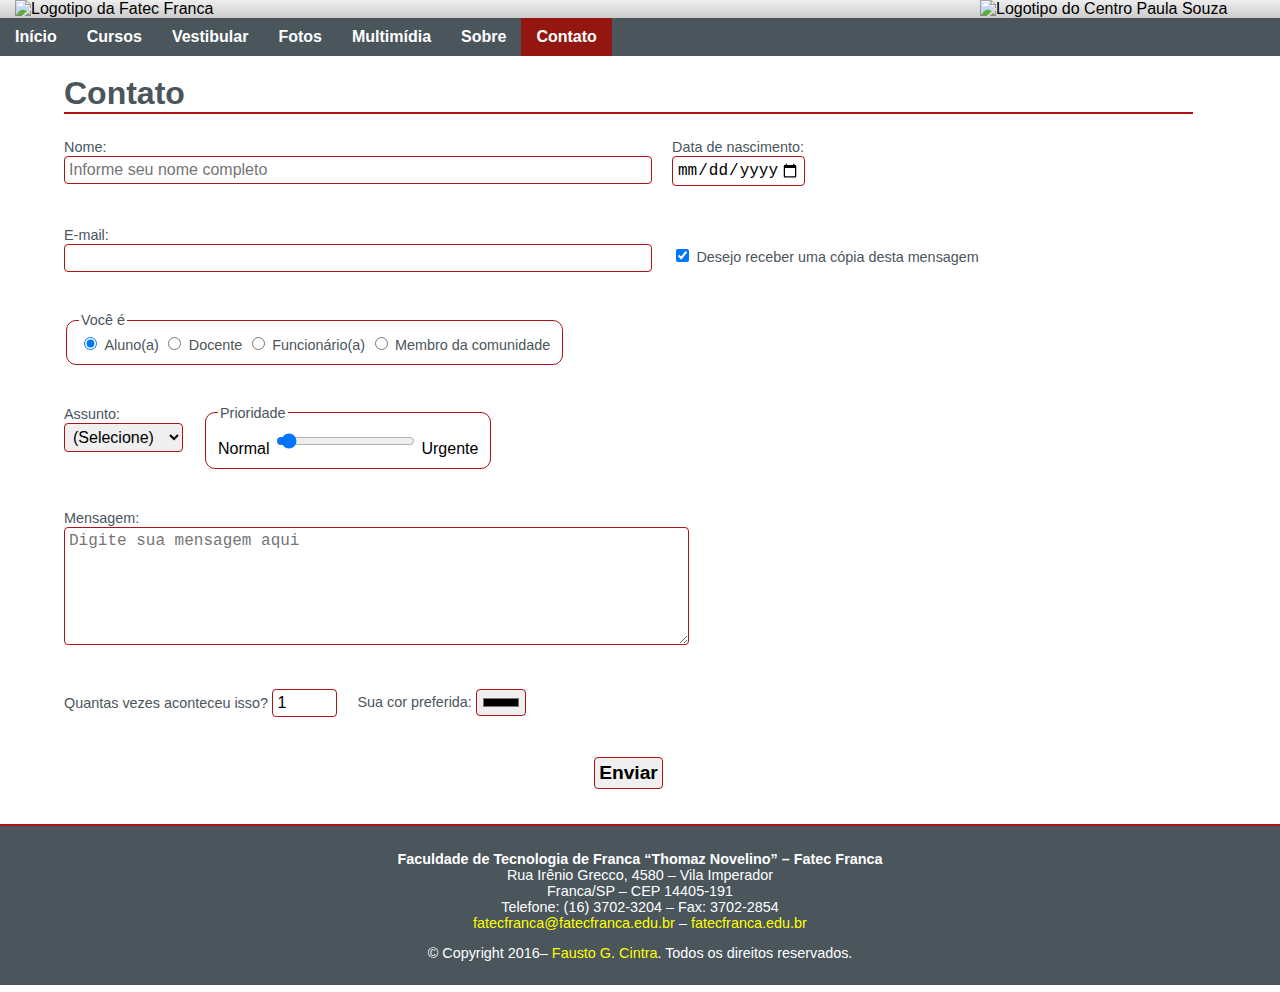
==== contato.html @ 99348000 "Revert "Trabalho Finalizado com remocao do video enorme"" ====
<!DOCTYPE html>
<html lang="pt_BR">
<head>
  <!--Arquivo de Css-->
  <link rel="stylesheet" href="_estilos/estilo.css" />
  <meta charset="UTF-8">
  <title>Faculdade de Tecnologia de Franca &ldquo;Dr. Thomaz Novelino&rdquo; &mdash; Fatec Franca</title>

</head>
<body>
<header>
  <img id="logo-principal" src="_imagens/logo-principal.png" alt="Logotipo da Fatec Franca" title="Logotipo da Fatec Franca"/>
  <img id="logo-secundario" src="_imagens/logo-secundario.png" alt="Logotipo do Centro Paula Souza" title="Logotipo do Centro Paula Souza" />
  <!--<div id="logo-secundario" title="Logotipo do Centro Paula Souza"></div>-->
</header>
<nav id="menu-principal">
  <ul>
    <li>
      <a href="index.html">Início</a>
    </li>
    <li><a href="cursos.html">Cursos</a></li>
    <li><a href="vestibular.html">Vestibular</a></li>
    <li><a href="fotos.html">Fotos</a></li>
    <li><a href="multimidia.html">Multimídia</a></li>
    <li><a href="sobre.html">Sobre</a></li>
    <li><a href="contato.html" class="link-sel">Contato</a></li>
  </ul>
</nav>
<section class="sem-aside">
  <article>
    <h1>Contato</h1>

    <form action="mailto:fausto@fgcintra.pro.br" method="post">

      <div>
        <label for="c_nome">Nome:</label><br />
        <input type="text" name="f_nome" id="c_nome" minlength="5" maxlength="100" size="60" placeholder="Informe seu nome completo" required />
      </div>

      <div>
        <label for="c_data_nascimento">Data de nascimento:</label><br />
        <input type="date" id="c_data_nascimento" name="f_data_nascimento" min="1910-01-01" max="2000-12-31" required />
      </div>

      <div>
        <label for="c_email">E-mail:</label><br />
        <input type="email" id="c_email" name="f_email" size="60" required />
      </div>

      <div class="padding-top-20px">
        <input type="checkbox" id="c_com_copia" name="f_com_copia" checked />
        <label for="c_com_copia">Desejo receber uma cópia desta mensagem</label>
      </div>

      <div>
        <fieldset>
          <legend>Você é</legend>

          <input type="radio" name="f_relac" id="c_relac_aluno" value="A" checked />
          <label for="c_relac_aluno">Aluno(a)</label>

          <input type="radio" name="f_relac" id="c_relac_docente" value="D" />
          <label for="c_relac_docente">Docente</label>

          <input type="radio" name="f_relac" id="c_relac_funcionario" value="F" />
          <label for="c_relac_funcionario">Funcionário(a)</label>

          <input type="radio" name="f_relac" id="c_relac_comunidade" value="C" />
          <label for="c_relac_comunidade">Membro da comunidade</label>
        </fieldset>
      </div>

      <div class="no-float">
        <label for="c_assunto">Assunto:</label><br />
        <select name="f_assunto" id="c_assunto">
          <option value="">(Selecione)</option>
          <option value="S">Solicitação</option>
          <option value="E">Elogio</option>
          <option value="G">Sugestão</option>
          <option value="R">Reclamação</option>
        </select>
      </div>

      <div>
        <fieldset>
          <legend>Prioridade</legend>
          Normal
          <input type="range" name="f_prioridade" id="c_prioridade" min="0" max="10" step="2" value="0"/>
          Urgente
        </fieldset>
      </div>

      <div class="no-float">
        <label for="c_mensagem">Mensagem:</label><br />
        <textarea name="f_mensagem" id="c_mensagem" cols="60" rows="6" placeholder="Digite sua mensagem aqui" minlength="20" maxlength="500" required></textarea>
      </div>

      <div class="no-float">
        <label for="c_vezes">Quantas vezes aconteceu isso?</label>
        <input type="number" id="c_vezes" name="f_vezes" min="1" max="10" value="1" />
      </div>

      <div>
        <label for="c_cor">Sua cor preferida:</label>
        <input type="color" id="c_cor" name="f_cor" />
      </div>

      <div class="form-buttons">
        <input type="submit" value="Enviar" />
      </div>

    </form>

  </article>
</section>
<footer>
  <p><strong>Faculdade de Tecnologia de Franca &ldquo;Thomaz Novelino&rdquo; &ndash; Fatec Franca</strong><br />
    Rua Irênio Grecco, 4580 &ndash; Vila Imperador<br />
    Franca/SP &ndash; CEP 14405-191<br />
    Telefone: (16) 3702-3204 &ndash; Fax: 3702-2854<br />
    <a href="maito:fatecfranca@fatecfranca.edu.br">fatecfranca@fatecfranca.edu.br</a> &ndash;
    <a href="http://fatecfranca.edu.br">fatecfranca.edu.br</a>
  </p>
  <p>&copy; Copyright 2016&ndash; <a href="mailto:fausto@fgcintra.pro.br">Fausto G. Cintra</a>. Todos os direitos reservados.</p>
</footer>

</body>
</html>
---- _estilos/estilo.css ----
@charset "UTF-8";

/*
@import url(https://fonts.googleapis.com/css?family=Alegreya+Sans:400,400italic,700,700italic);*/

@font-face {
  font-family: 'Fonte Títulos';
  src: url('../_fontes/DINMedium.ttf');
}

body {
  font-family: Verdana, Arial, sans-serif;
  font-size: 12pt;
  padding: 0;
  margin: 0 5vw;
}

ul, ol {
  list-style-position: inside;
}

header {
  background-image: linear-gradient(to bottom, #eeeeee, #cccccc);
  position: relative;
  margin: 0 -5vw;
  padding-left: 15px;
}
#logo-principal {
  width: 30%;
  min-width: 200px;
  max-width: 350px;
}
#logo-secundario {
  width: 30%;
  max-width: 300px;
  min-width: 180px;
  position: absolute;
  bottom: 0;
  right: 0;
}
#menu-principal {
  background-color: rgb(74, 85, 92);
  margin: 0 -5vw;
}
#menu-principal ul {
  list-style-type: none;
  overflow: auto;
  margin: 0;
  padding: 0;
}
#menu-principal ul li {
  float: left;
  /*margin-left: 5px;
  margin-right: 5px;
  margin-top: 10px;
  margin-bottom: 10px;*/
}
#menu-principal a {
  color: #ffffff;
  text-decoration: none; /* tira o sublinhado dos links */
  padding: 10px 15px;
  display: block;
  font-weight: bold;
}
.link-sel {
  background-color: rgb(148, 22, 17);
}
#menu-principal a:hover {
  background-color: #5B666D;
}
section {
  box-sizing: border-box;
  width: 65%;
  float: left;
  padding: 15px 2% 15px 0;
}
section.sem-aside {
  width: 100%;
}
section a {
  color: rgb(176, 17, 22);
  text-decoration: none;
  transition: opacity 1s;
}

section a:hover {
  text-decoration: underline;
  opacity: 0.7;
}

section a:visited {
  text-decoration: wavy;
}

article {
  margin-bottom: 60pt;
}

article h1 {
  font-family: 'Fonte Títulos', Verdana, Arial, sans-serif;
  font-size: 200%;
  color: rgb(74, 85, 92);
  margin: 4px 0;
  border-bottom: 2px solid rgb(176, 17, 22);
 }

article h3 {
  font-family: 'Fonte Títulos', Verdana, Arial, sans-serif;
  font-size: 80%;
  color: #aaaaaa;
  margin: 0;
  text-transform: uppercase;
}

article h4 {
  font-family: 'Fonte Títulos', Verdana, Arial, sans-serif;
  font-size: 60%;
  color: #aaaaaa;
  margin: 0 0 15px 0;
  float: left;
}

article figure {
  background-color: #dddddd;
  border: 8px solid #dddddd;
  border-radius: 8px;
  overflow: hidden;
  box-shadow: 3px 3px 10px rgba(0, 0, 0, 0.8);
  width: 50%;
}

article figure figcaption {
  font-size: 75%;
  color: #aaaaaa;
  text-shadow: 1px 1px 1px #fff;
  text-align: center;
}

article figure img {
  width: 100%;
}

.figure-left {
  float: left;
  margin: 8px 20px 8px 0;
}

.figure-right {
  float: right;
  margin: 8px 0 8px 20px;
}

.float-right {
  float: right;
}

article p {
  text-align: justify;
  text-indent: 10%;
}

/* limpa as flutuações de ambos os lados */
.clear-both:after {
  clear: both;
  display: block;
  content: "";
}

aside {
  background-color: #dddddd;
  width: 35%;
  float: right;
}

aside article h1 {
  font-size: 120%;
  text-transform: uppercase;
  color: #bbbbbb;
  text-shadow: -1px -1px 0 rgba(255, 255, 255, 0.75);
  border: none;
  margin: 10px;
}

aside table {
  margin: 10px 5%;
  font-size: 85%;
  border: 2px solid rgb(74, 85, 92);
  border-collapse: collapse;
  background-color: #eeeeee;
}

aside table tr:nth-child(2n) {
  background-color: #ccc;
}

aside table td, aside table th {
  border: 1px solid rgb(74, 85, 92);
  padding:3px;
  text-align: center;
}

aside table caption {
  font-size: 80%;
  color: rgb(74, 85, 92);
  text-align: center;
  font-style: italic;
}

aside table th {
  background-color: rgb(176, 17, 22);
  color: #fff;
}

aside video {
  margin: 10px 5%;
  width: 90%;
  box-sizing: content-box;
}

iframe{
  border: none;
}

.texto-centro {
  text-align: center;
  text-indent: 0;
}

article.album-fotos figure {
  background-color: #fff;
  box-shadow: 3px 5px 10px rgba(0, 0, 0, 0.3);
  border: 1px solid rgb(74, 85, 92);
  padding: 8px;
  border-radius: 0;
  width: auto;
  float: left;
}

article.album-fotos figure img {
  width: auto;
}

#lightbox {
  position: absolute;
  top: 0;
  left: 0;
  width: 100%;
  height: 100%;
  background-color: transparent;
  cursor: pointer;
  visibility: hidden;
  transition: background-color 1s;
}

#lightbox #btn-fechar {
  position: absolute;
  right: 10px;
  top: 10px;
}

#lightbox figure {
  position: relative;
  margin: 0;
  top: 50%;
  left: 50%;
  transform: translate(-50%, -50%);
  background-color: transparent;
  box-shadow: none;
  border: none;
  cursor: default;
}

#lightbox figcaption {
  color: #fff;
  font-size: 110%;
  text-shadow: none;
}

#lightbox figure img {
  border: 2px solid #fff;
}

footer {
  background-color: rgb(74, 85, 92);
  border-top: 2px solid rgb(176, 17, 22);
  margin: 0 -5vw;
  padding: 10px;
  clear: both;
  color: #fff;
  font-size: 90%;
}

footer p {
  text-align: center;
}

footer a {
  color: yellow;
  text-decoration: none;
}

footer a:hover {
  text-decoration: underline;
}

form div {
  margin: 20px 20px 20px 0;
  float: left;
}

form label, form legend {
  color: rgb(74, 85, 92);
  font-size: 90%;
}

form fieldset {
  border: solid 1px rgb(176, 17, 22);
  border-radius: 10px;
}

.padding-top-20px {
  padding-top: 20px;
}

.no-float {
  clear: both;
}

.form-buttons {
  clear: both;
  text-align: center;
  width: 100%;
}

.form-buttons input {
  font-size: 120%;
  font-weight: bold;
}

form input, form textarea, form select {
  border: 1px solid rgb(176, 17, 22);
  border-radius: 4px;
  font-size: 100%;
  padding: 4px;
}

@media (max-width: 400px) {
  section, aside {
    float: none;
    width: 100%;
  }
  #logo-secundario {
    position: relative;
  }
  #menu-principal ul {
    display: none;
  }
  #menu-principal {
    height: 48px;
    width: 48px;
    background: rgb(74, 85, 92) url("../_imagens/mobile_menu_icon.png") center no-repeat;
    background-size: 75%;
    position: fixed;
    top: 20px;
    right: 20px;
  }
  #menu-principal:hover ul {
    display: block;
    width: 200px;
    margin-top: 48px;
    margin-left: -152px;
    background-color: rgb(74, 85, 92);
    box-shadow: 2px 2px 10px rgba(0, 0, 0, 0.5);
    opacity: 0.9;
  }
  #menu-principal:hover ul li {
    float: none;
  }
}
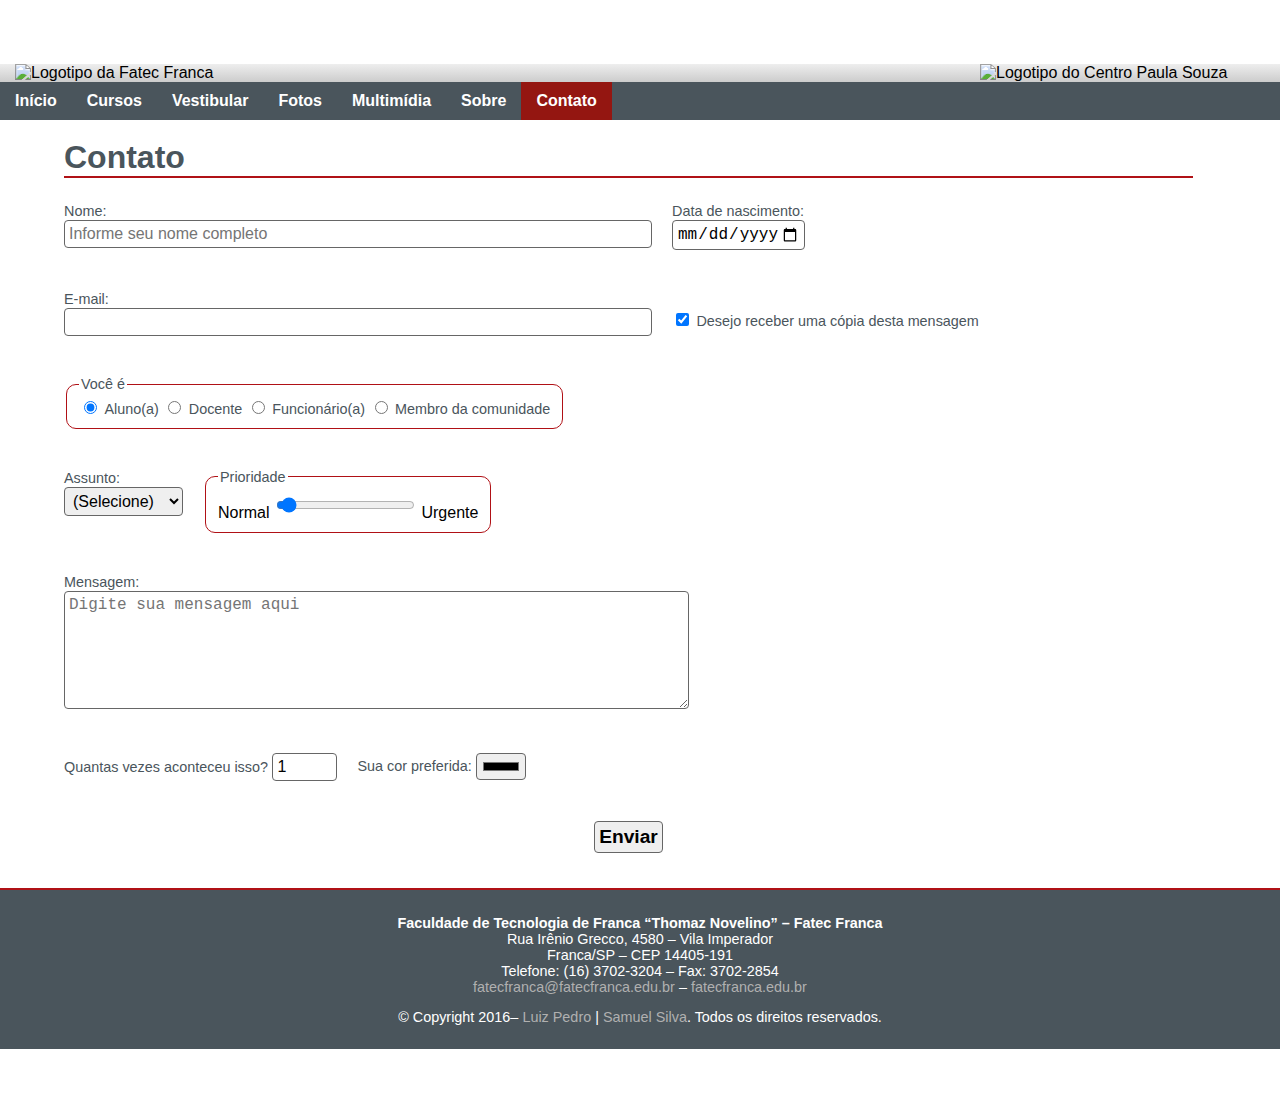
==== commit 1869282d: "Merge pull request #10 from LuizPedro/master" ====
--- a/contato.html
+++ b/contato.html
@@ -1,11 +1,17 @@
 <!DOCTYPE html>
 <html lang="pt_BR">
 <head>
+  <!-----------------------------------------------------------------------------
+Faculdade de Tecnologia de Franca “Doutor Thomaz Novelino”
+PRIMEIRO PROJETO DE TÓPICOS ESPECIAIS EM INFORMÁTICA - 2016/1
+Autor(es):
+ Luiz Pedro Borges Junior <luizpedro57@gmail.com> - RGM 1090481321026
+ Samuel Silva <samgsilva.1985@gmail.com> - RGM 1090481321036
+------------------------------------------------------------------------------>
   <!--Arquivo de Css-->
   <link rel="stylesheet" href="_estilos/estilo.css" />
   <meta charset="UTF-8">
   <title>Faculdade de Tecnologia de Franca &ldquo;Dr. Thomaz Novelino&rdquo; &mdash; Fatec Franca</title>
-
 </head>
 <body>
 <header>
@@ -29,47 +35,36 @@
 <section class="sem-aside">
   <article>
     <h1>Contato</h1>
-
     <form action="mailto:fausto@fgcintra.pro.br" method="post">
-
       <div>
         <label for="c_nome">Nome:</label><br />
         <input type="text" name="f_nome" id="c_nome" minlength="5" maxlength="100" size="60" placeholder="Informe seu nome completo" required />
       </div>
-
       <div>
         <label for="c_data_nascimento">Data de nascimento:</label><br />
         <input type="date" id="c_data_nascimento" name="f_data_nascimento" min="1910-01-01" max="2000-12-31" required />
       </div>
-
       <div>
         <label for="c_email">E-mail:</label><br />
         <input type="email" id="c_email" name="f_email" size="60" required />
       </div>
-
       <div class="padding-top-20px">
         <input type="checkbox" id="c_com_copia" name="f_com_copia" checked />
         <label for="c_com_copia">Desejo receber uma cópia desta mensagem</label>
       </div>
-
       <div>
         <fieldset>
           <legend>Você é</legend>
-
           <input type="radio" name="f_relac" id="c_relac_aluno" value="A" checked />
           <label for="c_relac_aluno">Aluno(a)</label>
-
           <input type="radio" name="f_relac" id="c_relac_docente" value="D" />
           <label for="c_relac_docente">Docente</label>
-
           <input type="radio" name="f_relac" id="c_relac_funcionario" value="F" />
           <label for="c_relac_funcionario">Funcionário(a)</label>
-
           <input type="radio" name="f_relac" id="c_relac_comunidade" value="C" />
           <label for="c_relac_comunidade">Membro da comunidade</label>
         </fieldset>
       </div>
-
       <div class="no-float">
         <label for="c_assunto">Assunto:</label><br />
         <select name="f_assunto" id="c_assunto">
@@ -80,7 +75,6 @@
           <option value="R">Reclamação</option>
         </select>
       </div>
-
       <div>
         <fieldset>
           <legend>Prioridade</legend>
@@ -89,28 +83,22 @@
           Urgente
         </fieldset>
       </div>
-
       <div class="no-float">
         <label for="c_mensagem">Mensagem:</label><br />
         <textarea name="f_mensagem" id="c_mensagem" cols="60" rows="6" placeholder="Digite sua mensagem aqui" minlength="20" maxlength="500" required></textarea>
       </div>
-
       <div class="no-float">
         <label for="c_vezes">Quantas vezes aconteceu isso?</label>
         <input type="number" id="c_vezes" name="f_vezes" min="1" max="10" value="1" />
       </div>
-
       <div>
         <label for="c_cor">Sua cor preferida:</label>
         <input type="color" id="c_cor" name="f_cor" />
       </div>
-
       <div class="form-buttons">
         <input type="submit" value="Enviar" />
       </div>
-
     </form>
-
   </article>
 </section>
 <footer>
@@ -121,8 +109,7 @@
     <a href="maito:fatecfranca@fatecfranca.edu.br">fatecfranca@fatecfranca.edu.br</a> &ndash;
     <a href="http://fatecfranca.edu.br">fatecfranca.edu.br</a>
   </p>
-  <p>&copy; Copyright 2016&ndash; <a href="mailto:fausto@fgcintra.pro.br">Fausto G. Cintra</a>. Todos os direitos reservados.</p>
+  <p>&copy; Copyright 2016&ndash; <a href="mailto:luizpedro57@gmail.com" >Luiz Pedro</a> | <a href="samgsilva.1985@gmail.com" >Samuel Silva</a>. Todos os direitos reservados.</p>
 </footer>
-
 </body>
 </html>--- a/_estilos/estilo.css
+++ b/_estilos/estilo.css
@@ -1,5 +1,11 @@
 @charset "UTF-8";
-
+/******************************************************************************
+Faculdade de Tecnologia de Franca “Doutor Thomaz Novelino”
+PRIMEIRO PROJETO DE TÓPICOS ESPECIAIS EM INFORMÁTICA - 2016/1
+Autor(es):
+Luiz Pedro <luizpedro57@gmail.com> - RGM 1090481321026
+Samuel Silva <samgsilva.1985@gmail.com> - RGM 1090481321036
+******************************************************************************/
 /*
 @import url(https://fonts.googleapis.com/css?family=Alegreya+Sans:400,400italic,700,700italic);*/
 
@@ -12,7 +18,7 @@
   font-family: Verdana, Arial, sans-serif;
   font-size: 12pt;
   padding: 0;
-  margin: 0 5vw;
+  margin: 05vw;
 }
 
 ul, ol {
@@ -25,11 +31,13 @@
   margin: 0 -5vw;
   padding-left: 15px;
 }
+
 #logo-principal {
   width: 30%;
   min-width: 200px;
   max-width: 350px;
 }
+
 #logo-secundario {
   width: 30%;
   max-width: 300px;
@@ -38,16 +46,19 @@
   bottom: 0;
   right: 0;
 }
+
 #menu-principal {
   background-color: rgb(74, 85, 92);
   margin: 0 -5vw;
 }
+
 #menu-principal ul {
   list-style-type: none;
   overflow: auto;
   margin: 0;
   padding: 0;
 }
+
 #menu-principal ul li {
   float: left;
   /*margin-left: 5px;
@@ -55,6 +66,7 @@
   margin-top: 10px;
   margin-bottom: 10px;*/
 }
+
 #menu-principal a {
   color: #ffffff;
   text-decoration: none; /* tira o sublinhado dos links */
@@ -62,25 +74,30 @@
   display: block;
   font-weight: bold;
 }
+
 .link-sel {
   background-color: rgb(148, 22, 17);
 }
 #menu-principal a:hover {
   background-color: #5B666D;
 }
+
 section {
   box-sizing: border-box;
   width: 65%;
   float: left;
   padding: 15px 2% 15px 0;
 }
+
 section.sem-aside {
   width: 100%;
 }
+
 section a {
   color: rgb(176, 17, 22);
   text-decoration: none;
   transition: opacity 1s;
+
 }
 
 section a:hover {
@@ -189,6 +206,7 @@
   background-color: #eeeeee;
 }
 
+
 aside table tr:nth-child(2n) {
   background-color: #ccc;
 }
@@ -198,6 +216,13 @@
   padding:3px;
   text-align: center;
 }
+
+
+aside table td, aside  article tr th {
+  padding: 5px;
+}
+
+
 
 aside table caption {
   font-size: 80%;
@@ -295,7 +320,7 @@
 }
 
 footer a {
-  color: yellow;
+  color:  #B0B0B0;
   text-decoration: none;
 }
 
@@ -337,8 +362,8 @@
   font-weight: bold;
 }
 
-form input, form textarea, form select {
-  border: 1px solid rgb(176, 17, 22);
+form input, form textarea, form select  {
+  border: 1px solid #666666;
   border-radius: 4px;
   font-size: 100%;
   padding: 4px;
@@ -363,6 +388,7 @@
     position: fixed;
     top: 20px;
     right: 20px;
+    margin-top: 40px;
   }
   #menu-principal:hover ul {
     display: block;
@@ -376,4 +402,5 @@
   #menu-principal:hover ul li {
     float: none;
   }
-}
+
+}
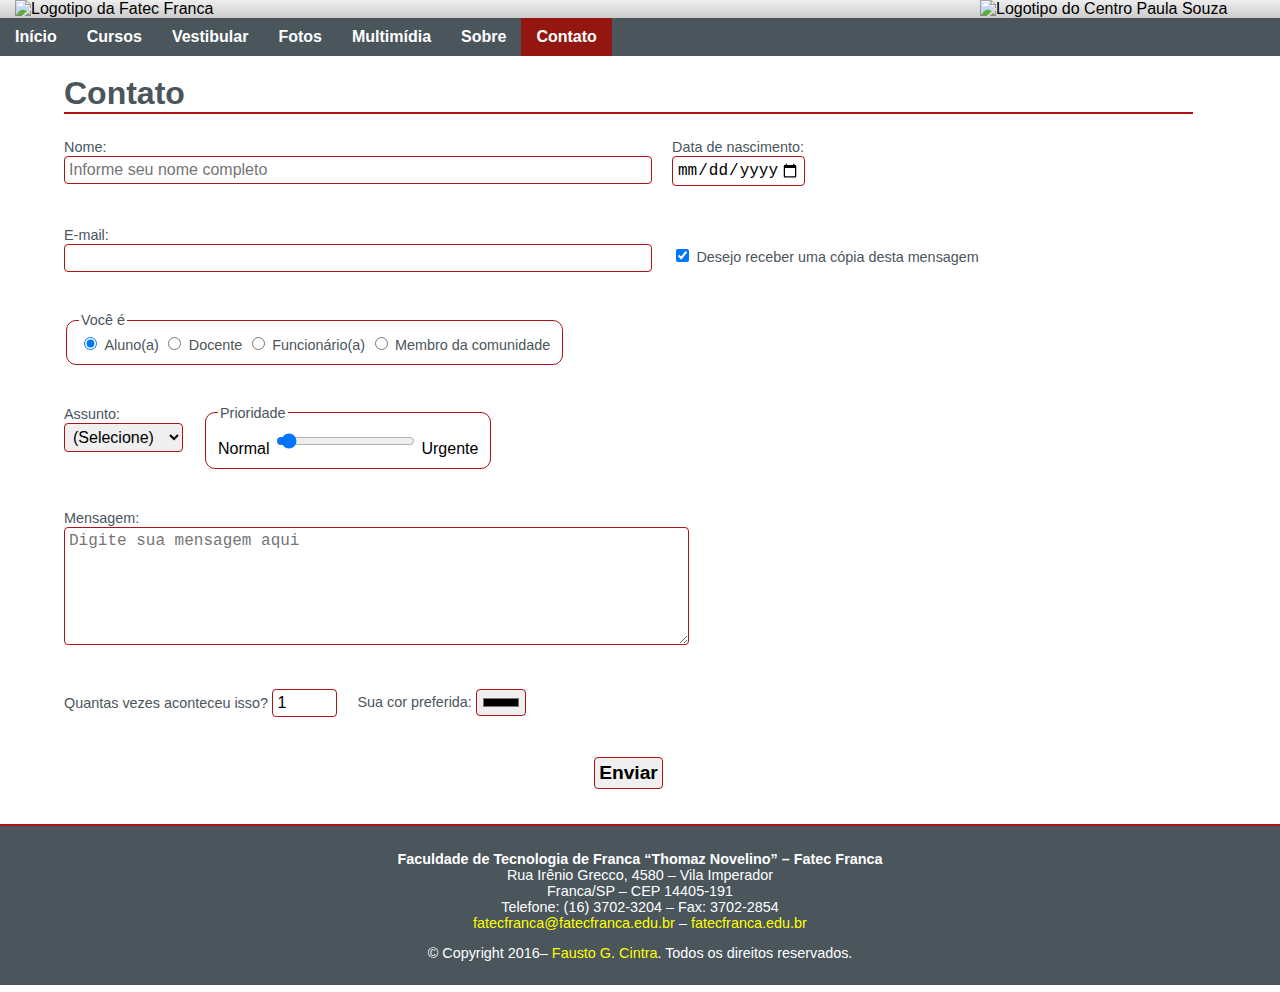
==== commit 9ceddaf3: "Revert "Entrega Do Trabalho 1"" ====
--- a/contato.html
+++ b/contato.html
@@ -1,17 +1,11 @@
 <!DOCTYPE html>
 <html lang="pt_BR">
 <head>
-  <!-----------------------------------------------------------------------------
-Faculdade de Tecnologia de Franca “Doutor Thomaz Novelino”
-PRIMEIRO PROJETO DE TÓPICOS ESPECIAIS EM INFORMÁTICA - 2016/1
-Autor(es):
- Luiz Pedro Borges Junior <luizpedro57@gmail.com> - RGM 1090481321026
- Samuel Silva <samgsilva.1985@gmail.com> - RGM 1090481321036
------------------------------------------------------------------------------->
   <!--Arquivo de Css-->
   <link rel="stylesheet" href="_estilos/estilo.css" />
   <meta charset="UTF-8">
   <title>Faculdade de Tecnologia de Franca &ldquo;Dr. Thomaz Novelino&rdquo; &mdash; Fatec Franca</title>
+
 </head>
 <body>
 <header>
@@ -35,36 +29,47 @@
 <section class="sem-aside">
   <article>
     <h1>Contato</h1>
+
     <form action="mailto:fausto@fgcintra.pro.br" method="post">
+
       <div>
         <label for="c_nome">Nome:</label><br />
         <input type="text" name="f_nome" id="c_nome" minlength="5" maxlength="100" size="60" placeholder="Informe seu nome completo" required />
       </div>
+
       <div>
         <label for="c_data_nascimento">Data de nascimento:</label><br />
         <input type="date" id="c_data_nascimento" name="f_data_nascimento" min="1910-01-01" max="2000-12-31" required />
       </div>
+
       <div>
         <label for="c_email">E-mail:</label><br />
         <input type="email" id="c_email" name="f_email" size="60" required />
       </div>
+
       <div class="padding-top-20px">
         <input type="checkbox" id="c_com_copia" name="f_com_copia" checked />
         <label for="c_com_copia">Desejo receber uma cópia desta mensagem</label>
       </div>
+
       <div>
         <fieldset>
           <legend>Você é</legend>
+
           <input type="radio" name="f_relac" id="c_relac_aluno" value="A" checked />
           <label for="c_relac_aluno">Aluno(a)</label>
+
           <input type="radio" name="f_relac" id="c_relac_docente" value="D" />
           <label for="c_relac_docente">Docente</label>
+
           <input type="radio" name="f_relac" id="c_relac_funcionario" value="F" />
           <label for="c_relac_funcionario">Funcionário(a)</label>
+
           <input type="radio" name="f_relac" id="c_relac_comunidade" value="C" />
           <label for="c_relac_comunidade">Membro da comunidade</label>
         </fieldset>
       </div>
+
       <div class="no-float">
         <label for="c_assunto">Assunto:</label><br />
         <select name="f_assunto" id="c_assunto">
@@ -75,6 +80,7 @@
           <option value="R">Reclamação</option>
         </select>
       </div>
+
       <div>
         <fieldset>
           <legend>Prioridade</legend>
@@ -83,22 +89,28 @@
           Urgente
         </fieldset>
       </div>
+
       <div class="no-float">
         <label for="c_mensagem">Mensagem:</label><br />
         <textarea name="f_mensagem" id="c_mensagem" cols="60" rows="6" placeholder="Digite sua mensagem aqui" minlength="20" maxlength="500" required></textarea>
       </div>
+
       <div class="no-float">
         <label for="c_vezes">Quantas vezes aconteceu isso?</label>
         <input type="number" id="c_vezes" name="f_vezes" min="1" max="10" value="1" />
       </div>
+
       <div>
         <label for="c_cor">Sua cor preferida:</label>
         <input type="color" id="c_cor" name="f_cor" />
       </div>
+
       <div class="form-buttons">
         <input type="submit" value="Enviar" />
       </div>
+
     </form>
+
   </article>
 </section>
 <footer>
@@ -109,7 +121,8 @@
     <a href="maito:fatecfranca@fatecfranca.edu.br">fatecfranca@fatecfranca.edu.br</a> &ndash;
     <a href="http://fatecfranca.edu.br">fatecfranca.edu.br</a>
   </p>
-  <p>&copy; Copyright 2016&ndash; <a href="mailto:luizpedro57@gmail.com" >Luiz Pedro</a> | <a href="samgsilva.1985@gmail.com" >Samuel Silva</a>. Todos os direitos reservados.</p>
+  <p>&copy; Copyright 2016&ndash; <a href="mailto:fausto@fgcintra.pro.br">Fausto G. Cintra</a>. Todos os direitos reservados.</p>
 </footer>
+
 </body>
 </html>--- a/_estilos/estilo.css
+++ b/_estilos/estilo.css
@@ -1,11 +1,5 @@
 @charset "UTF-8";
-/******************************************************************************
-Faculdade de Tecnologia de Franca “Doutor Thomaz Novelino”
-PRIMEIRO PROJETO DE TÓPICOS ESPECIAIS EM INFORMÁTICA - 2016/1
-Autor(es):
-Luiz Pedro <luizpedro57@gmail.com> - RGM 1090481321026
-Samuel Silva <samgsilva.1985@gmail.com> - RGM 1090481321036
-******************************************************************************/
+
 /*
 @import url(https://fonts.googleapis.com/css?family=Alegreya+Sans:400,400italic,700,700italic);*/
 
@@ -18,7 +12,7 @@
   font-family: Verdana, Arial, sans-serif;
   font-size: 12pt;
   padding: 0;
-  margin: 05vw;
+  margin: 0 5vw;
 }
 
 ul, ol {
@@ -31,13 +25,11 @@
   margin: 0 -5vw;
   padding-left: 15px;
 }
-
 #logo-principal {
   width: 30%;
   min-width: 200px;
   max-width: 350px;
 }
-
 #logo-secundario {
   width: 30%;
   max-width: 300px;
@@ -46,19 +38,16 @@
   bottom: 0;
   right: 0;
 }
-
 #menu-principal {
   background-color: rgb(74, 85, 92);
   margin: 0 -5vw;
 }
-
 #menu-principal ul {
   list-style-type: none;
   overflow: auto;
   margin: 0;
   padding: 0;
 }
-
 #menu-principal ul li {
   float: left;
   /*margin-left: 5px;
@@ -66,7 +55,6 @@
   margin-top: 10px;
   margin-bottom: 10px;*/
 }
-
 #menu-principal a {
   color: #ffffff;
   text-decoration: none; /* tira o sublinhado dos links */
@@ -74,30 +62,25 @@
   display: block;
   font-weight: bold;
 }
-
 .link-sel {
   background-color: rgb(148, 22, 17);
 }
 #menu-principal a:hover {
   background-color: #5B666D;
 }
-
 section {
   box-sizing: border-box;
   width: 65%;
   float: left;
   padding: 15px 2% 15px 0;
 }
-
 section.sem-aside {
   width: 100%;
 }
-
 section a {
   color: rgb(176, 17, 22);
   text-decoration: none;
   transition: opacity 1s;
-
 }
 
 section a:hover {
@@ -206,7 +189,6 @@
   background-color: #eeeeee;
 }
 
-
 aside table tr:nth-child(2n) {
   background-color: #ccc;
 }
@@ -216,13 +198,6 @@
   padding:3px;
   text-align: center;
 }
-
-
-aside table td, aside  article tr th {
-  padding: 5px;
-}
-
-
 
 aside table caption {
   font-size: 80%;
@@ -320,7 +295,7 @@
 }
 
 footer a {
-  color:  #B0B0B0;
+  color: yellow;
   text-decoration: none;
 }
 
@@ -362,8 +337,8 @@
   font-weight: bold;
 }
 
-form input, form textarea, form select  {
-  border: 1px solid #666666;
+form input, form textarea, form select {
+  border: 1px solid rgb(176, 17, 22);
   border-radius: 4px;
   font-size: 100%;
   padding: 4px;
@@ -388,7 +363,6 @@
     position: fixed;
     top: 20px;
     right: 20px;
-    margin-top: 40px;
   }
   #menu-principal:hover ul {
     display: block;
@@ -402,5 +376,4 @@
   #menu-principal:hover ul li {
     float: none;
   }
-
-}
+}
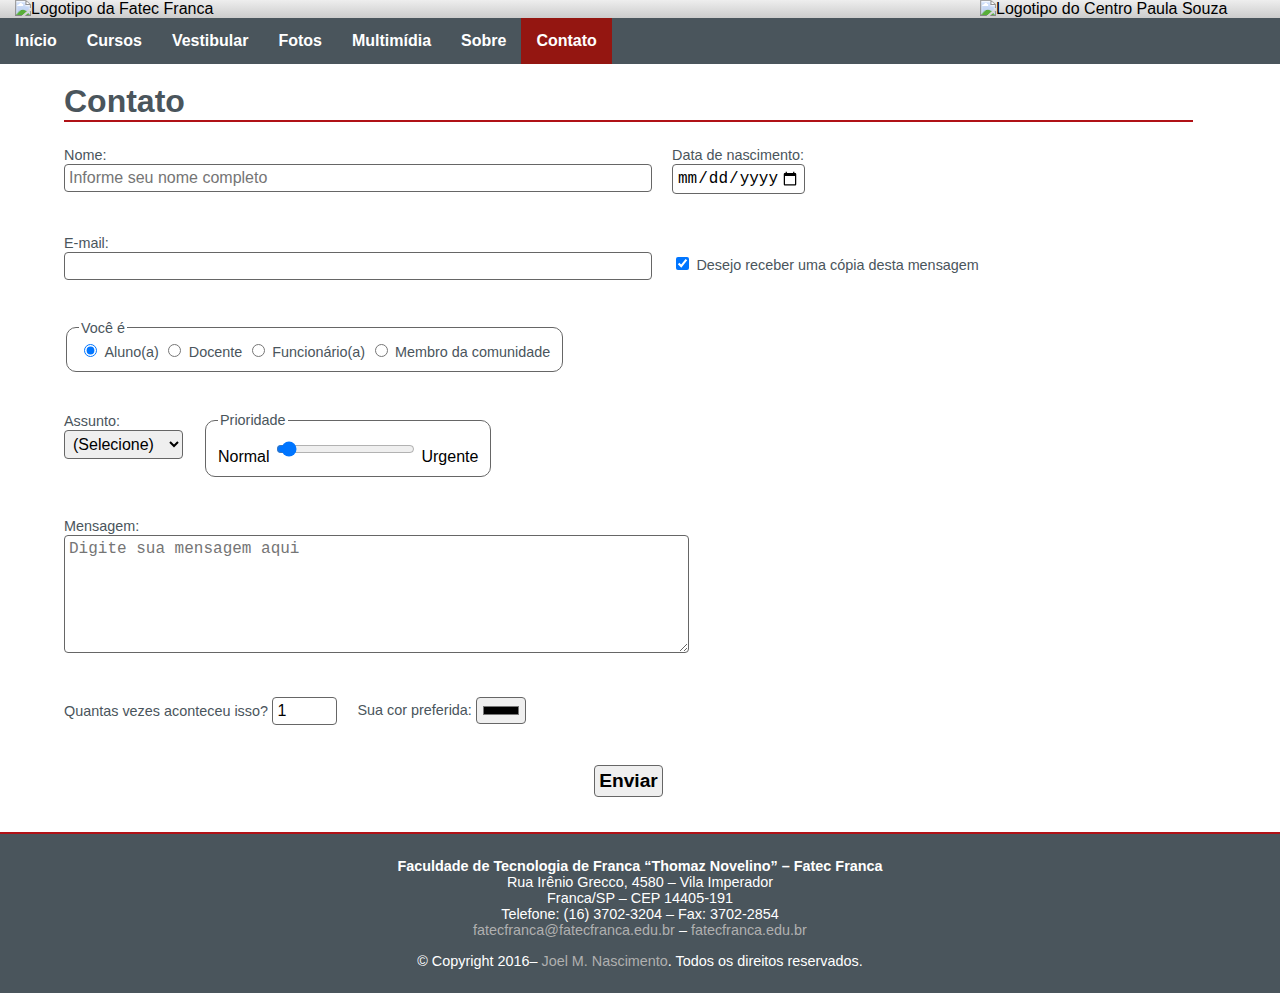
==== commit d63f8773: "Merge pull request #9 from joelmnascimento/master" ====
--- a/contato.html
+++ b/contato.html
@@ -1,3 +1,9 @@
+<!-----------------------------------------------------------------------------
+Faculdade de Tecnologia de Franca “Doutor Thomaz Novelino”
+PRIMEIRO PROJETO DE TÓPICOS ESPECIAIS EM INFORMÁTICA - 2016/1
+Autor(es):
+JOEL MESSIAS DO NASCIMENTO <joelmnascimento@hotmail.com> - RGM 000000000000
+------------------------------------------------------------------------------>
 <!DOCTYPE html>
 <html lang="pt_BR">
 <head>
@@ -36,6 +42,8 @@
         <label for="c_nome">Nome:</label><br />
         <input type="text" name="f_nome" id="c_nome" minlength="5" maxlength="100" size="60" placeholder="Informe seu nome completo" required />
       </div>
+      
+      
 
       <div>
         <label for="c_data_nascimento">Data de nascimento:</label><br />
@@ -121,7 +129,7 @@
     <a href="maito:fatecfranca@fatecfranca.edu.br">fatecfranca@fatecfranca.edu.br</a> &ndash;
     <a href="http://fatecfranca.edu.br">fatecfranca.edu.br</a>
   </p>
-  <p>&copy; Copyright 2016&ndash; <a href="mailto:fausto@fgcintra.pro.br">Fausto G. Cintra</a>. Todos os direitos reservados.</p>
+  <p>&copy; Copyright 2016&ndash; <a href="mailto:joelmnascimento@hotmail.com">Joel M. Nascimento</a>. Todos os direitos reservados.</p>
 </footer>
 
 </body>
--- a/_estilos/estilo.css
+++ b/_estilos/estilo.css
@@ -1,4 +1,11 @@
 @charset "UTF-8";
+/******************************************************************************
+Faculdade de Tecnologia de Franca “Doutor Thomaz Novelino”
+PRIMEIRO PROJETO DE TÓPICOS ESPECIAIS EM INFORMÁTICA - 2016/1
+Autor(es):
+JOEL MESSIAS DO NASCIMENTO <joelmnascimento@hotmail.com> - RGM 000000000000
+******************************************************************************/
+
 
 /*
 @import url(https://fonts.googleapis.com/css?family=Alegreya+Sans:400,400italic,700,700italic);*/
@@ -39,7 +46,7 @@
   right: 0;
 }
 #menu-principal {
-  background-color: rgb(74, 85, 92);
+  background-color: rgba(74, 85, 92, 1);
   margin: 0 -5vw;
 }
 #menu-principal ul {
@@ -78,7 +85,7 @@
   width: 100%;
 }
 section a {
-  color: rgb(176, 17, 22);
+  color: rgba(176, 17, 22,1);
   text-decoration: none;
   transition: opacity 1s;
 }
@@ -99,9 +106,9 @@
 article h1 {
   font-family: 'Fonte Títulos', Verdana, Arial, sans-serif;
   font-size: 200%;
-  color: rgb(74, 85, 92);
+  color: rgba(74, 85, 92, 1);
   margin: 4px 0;
-  border-bottom: 2px solid rgb(176, 17, 22);
+  border-bottom: 2px solid rgba(176, 17, 22,1);
  }
 
 article h3 {
@@ -111,6 +118,10 @@
   margin: 0;
   text-transform: uppercase;
 }
+.h3-cursos{
+  font-size: 100%;
+  color: black;  
+}
 
 article h4 {
   font-family: 'Fonte Títulos', Verdana, Arial, sans-serif;
@@ -118,6 +129,14 @@
   color: #aaaaaa;
   margin: 0 0 15px 0;
   float: left;
+}
+
+article h5 {
+  font-family: 'Fonte Títulos', Verdana, Arial, sans-serif;
+  font-size: 80%;
+  color: #aaaaaa;
+  margin: 15px 0 0 0;
+  text-transform: uppercase;
 }
 
 article figure {
@@ -129,6 +148,7 @@
   width: 50%;
 }
 
+
 article figure figcaption {
   font-size: 75%;
   color: #aaaaaa;
@@ -140,6 +160,11 @@
   width: 100%;
 }
 
+.foto-sobre{
+  width: 40%;
+  color: blue;
+}
+
 .figure-left {
   float: left;
   margin: 8px 20px 8px 0;
@@ -156,7 +181,7 @@
 
 article p {
   text-align: justify;
-  text-indent: 10%;
+  text-indent: 5%;
 }
 
 /* limpa as flutuações de ambos os lados */
@@ -184,7 +209,7 @@
 aside table {
   margin: 10px 5%;
   font-size: 85%;
-  border: 2px solid rgb(74, 85, 92);
+  border: 2px solid rgba(74, 85, 92, 1);
   border-collapse: collapse;
   background-color: #eeeeee;
 }
@@ -194,20 +219,20 @@
 }
 
 aside table td, aside table th {
-  border: 1px solid rgb(74, 85, 92);
+  border: 5px solid rgba(74, 85, 92, 1);
   padding:3px;
   text-align: center;
 }
 
 aside table caption {
   font-size: 80%;
-  color: rgb(74, 85, 92);
+  color: rgba(74, 85, 92, 1);
   text-align: center;
   font-style: italic;
 }
 
 aside table th {
-  background-color: rgb(176, 17, 22);
+  background-color: rgba(176, 17, 22,1);
   color: #fff;
 }
 
@@ -229,7 +254,7 @@
 article.album-fotos figure {
   background-color: #fff;
   box-shadow: 3px 5px 10px rgba(0, 0, 0, 0.3);
-  border: 1px solid rgb(74, 85, 92);
+  border: 1px solid rgba(74, 85, 92, 1);
   padding: 8px;
   border-radius: 0;
   width: auto;
@@ -281,8 +306,8 @@
 }
 
 footer {
-  background-color: rgb(74, 85, 92);
-  border-top: 2px solid rgb(176, 17, 22);
+  background-color: rgba(74, 85, 92, 1);
+  border-top: 2px solid rgba(176, 17, 22,1);
   margin: 0 -5vw;
   padding: 10px;
   clear: both;
@@ -295,7 +320,7 @@
 }
 
 footer a {
-  color: yellow;
+  color: #B0B0B0;
   text-decoration: none;
 }
 
@@ -309,13 +334,14 @@
 }
 
 form label, form legend {
-  color: rgb(74, 85, 92);
+  color: rgba(74, 85, 92, 1);
   font-size: 90%;
 }
 
 form fieldset {
-  border: solid 1px rgb(176, 17, 22);
+  border: solid 1px rgba(176, 17, 22,1);
   border-radius: 10px;
+  border-color: #666666;
 }
 
 .padding-top-20px {
@@ -338,12 +364,31 @@
 }
 
 form input, form textarea, form select {
-  border: 1px solid rgb(176, 17, 22);
+  border: 1px solid rgba(176, 17, 22,1);
+  border-color: #666666;
+  
   border-radius: 4px;
   font-size: 100%;
   padding: 4px;
 }
 
+ul, li .lista-vestibular{
+  margin: 0 0 1.5em 12px;
+  padding: 0 0 0 12px;  
+  line-height: 1.6;
+}
+
+.lista-sobre{
+  list-style-type: square;
+}
+
+.lista-titulo{
+  font-size: 20px;
+}
+
+.documentos{
+  font-size: 20px;
+}
 @media (max-width: 400px) {
   section, aside {
     float: none;
@@ -358,7 +403,7 @@
   #menu-principal {
     height: 48px;
     width: 48px;
-    background: rgb(74, 85, 92) url("../_imagens/mobile_menu_icon.png") center no-repeat;
+    background: rgba(74, 85, 92, 1) url("../_imagens/mobile_menu_icon.png") center no-repeat;
     background-size: 75%;
     position: fixed;
     top: 20px;
@@ -369,7 +414,7 @@
     width: 200px;
     margin-top: 48px;
     margin-left: -152px;
-    background-color: rgb(74, 85, 92);
+    background-color: rgba(74, 85, 92, 1);
     box-shadow: 2px 2px 10px rgba(0, 0, 0, 0.5);
     opacity: 0.9;
   }
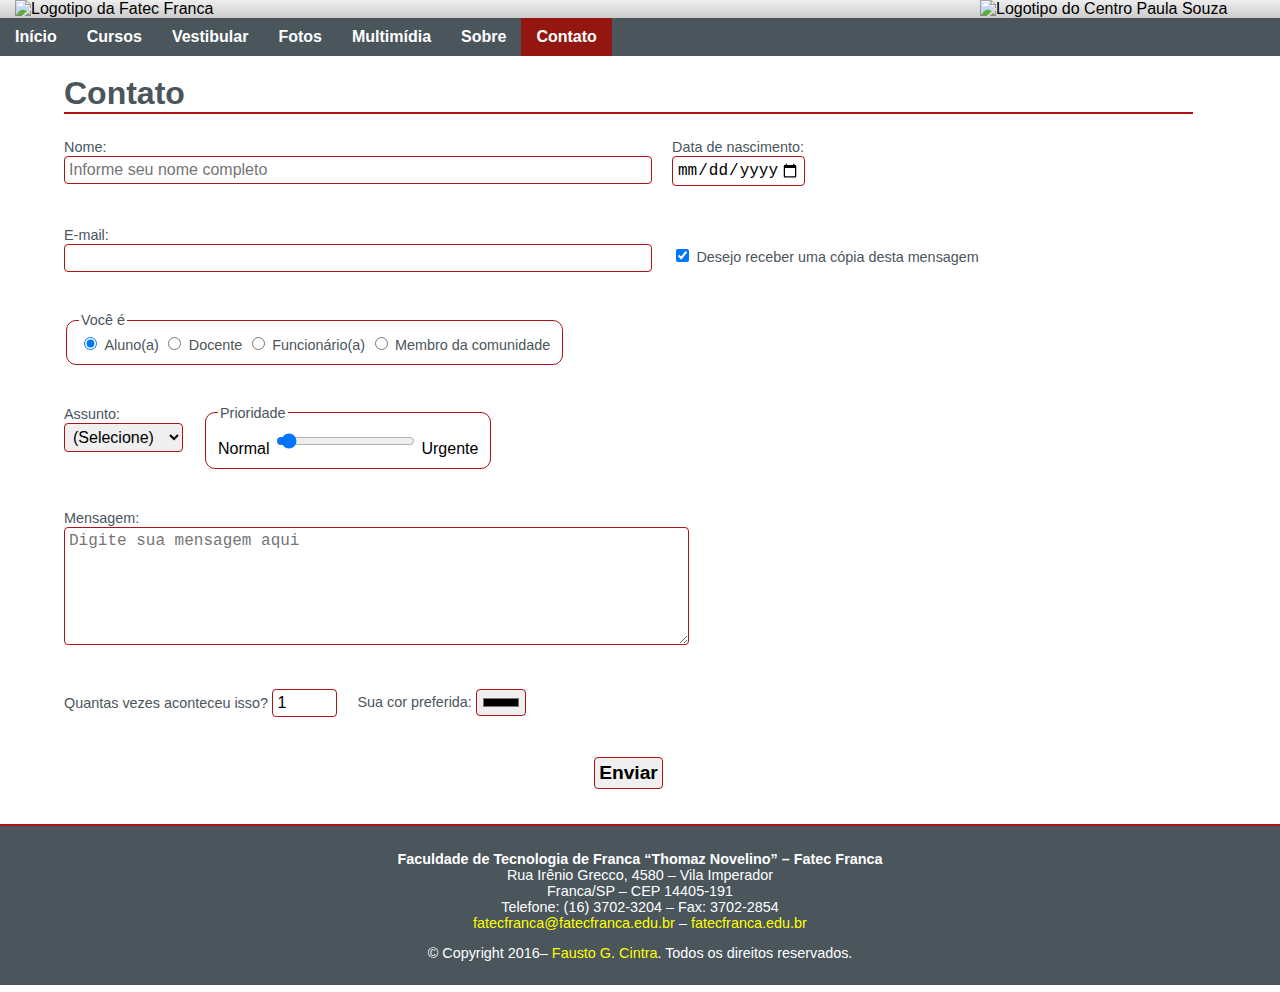
==== commit 7e36806d: "Merge pull request #17 from fgcintra/revert-8-master" ====
--- a/contato.html
+++ b/contato.html
@@ -1,9 +1,3 @@
-<!-----------------------------------------------------------------------------
-Faculdade de Tecnologia de Franca “Doutor Thomaz Novelino”
-PRIMEIRO PROJETO DE TÓPICOS ESPECIAIS EM INFORMÁTICA - 2016/1
-Autor(es):
-JOEL MESSIAS DO NASCIMENTO <joelmnascimento@hotmail.com> - RGM 000000000000
------------------------------------------------------------------------------->
 <!DOCTYPE html>
 <html lang="pt_BR">
 <head>
@@ -42,8 +36,6 @@
         <label for="c_nome">Nome:</label><br />
         <input type="text" name="f_nome" id="c_nome" minlength="5" maxlength="100" size="60" placeholder="Informe seu nome completo" required />
       </div>
-      
-      
 
       <div>
         <label for="c_data_nascimento">Data de nascimento:</label><br />
@@ -129,7 +121,7 @@
     <a href="maito:fatecfranca@fatecfranca.edu.br">fatecfranca@fatecfranca.edu.br</a> &ndash;
     <a href="http://fatecfranca.edu.br">fatecfranca.edu.br</a>
   </p>
-  <p>&copy; Copyright 2016&ndash; <a href="mailto:joelmnascimento@hotmail.com">Joel M. Nascimento</a>. Todos os direitos reservados.</p>
+  <p>&copy; Copyright 2016&ndash; <a href="mailto:fausto@fgcintra.pro.br">Fausto G. Cintra</a>. Todos os direitos reservados.</p>
 </footer>
 
 </body>
--- a/_estilos/estilo.css
+++ b/_estilos/estilo.css
@@ -1,11 +1,4 @@
 @charset "UTF-8";
-/******************************************************************************
-Faculdade de Tecnologia de Franca “Doutor Thomaz Novelino”
-PRIMEIRO PROJETO DE TÓPICOS ESPECIAIS EM INFORMÁTICA - 2016/1
-Autor(es):
-JOEL MESSIAS DO NASCIMENTO <joelmnascimento@hotmail.com> - RGM 000000000000
-******************************************************************************/
-
 
 /*
 @import url(https://fonts.googleapis.com/css?family=Alegreya+Sans:400,400italic,700,700italic);*/
@@ -46,7 +39,7 @@
   right: 0;
 }
 #menu-principal {
-  background-color: rgba(74, 85, 92, 1);
+  background-color: rgb(74, 85, 92);
   margin: 0 -5vw;
 }
 #menu-principal ul {
@@ -85,7 +78,7 @@
   width: 100%;
 }
 section a {
-  color: rgba(176, 17, 22,1);
+  color: rgb(176, 17, 22);
   text-decoration: none;
   transition: opacity 1s;
 }
@@ -106,9 +99,9 @@
 article h1 {
   font-family: 'Fonte Títulos', Verdana, Arial, sans-serif;
   font-size: 200%;
-  color: rgba(74, 85, 92, 1);
+  color: rgb(74, 85, 92);
   margin: 4px 0;
-  border-bottom: 2px solid rgba(176, 17, 22,1);
+  border-bottom: 2px solid rgb(176, 17, 22);
  }
 
 article h3 {
@@ -118,10 +111,6 @@
   margin: 0;
   text-transform: uppercase;
 }
-.h3-cursos{
-  font-size: 100%;
-  color: black;  
-}
 
 article h4 {
   font-family: 'Fonte Títulos', Verdana, Arial, sans-serif;
@@ -129,14 +118,6 @@
   color: #aaaaaa;
   margin: 0 0 15px 0;
   float: left;
-}
-
-article h5 {
-  font-family: 'Fonte Títulos', Verdana, Arial, sans-serif;
-  font-size: 80%;
-  color: #aaaaaa;
-  margin: 15px 0 0 0;
-  text-transform: uppercase;
 }
 
 article figure {
@@ -148,7 +129,6 @@
   width: 50%;
 }
 
-
 article figure figcaption {
   font-size: 75%;
   color: #aaaaaa;
@@ -160,11 +140,6 @@
   width: 100%;
 }
 
-.foto-sobre{
-  width: 40%;
-  color: blue;
-}
-
 .figure-left {
   float: left;
   margin: 8px 20px 8px 0;
@@ -181,7 +156,7 @@
 
 article p {
   text-align: justify;
-  text-indent: 5%;
+  text-indent: 10%;
 }
 
 /* limpa as flutuações de ambos os lados */
@@ -209,7 +184,7 @@
 aside table {
   margin: 10px 5%;
   font-size: 85%;
-  border: 2px solid rgba(74, 85, 92, 1);
+  border: 2px solid rgb(74, 85, 92);
   border-collapse: collapse;
   background-color: #eeeeee;
 }
@@ -219,20 +194,20 @@
 }
 
 aside table td, aside table th {
-  border: 5px solid rgba(74, 85, 92, 1);
+  border: 1px solid rgb(74, 85, 92);
   padding:3px;
   text-align: center;
 }
 
 aside table caption {
   font-size: 80%;
-  color: rgba(74, 85, 92, 1);
+  color: rgb(74, 85, 92);
   text-align: center;
   font-style: italic;
 }
 
 aside table th {
-  background-color: rgba(176, 17, 22,1);
+  background-color: rgb(176, 17, 22);
   color: #fff;
 }
 
@@ -254,7 +229,7 @@
 article.album-fotos figure {
   background-color: #fff;
   box-shadow: 3px 5px 10px rgba(0, 0, 0, 0.3);
-  border: 1px solid rgba(74, 85, 92, 1);
+  border: 1px solid rgb(74, 85, 92);
   padding: 8px;
   border-radius: 0;
   width: auto;
@@ -306,8 +281,8 @@
 }
 
 footer {
-  background-color: rgba(74, 85, 92, 1);
-  border-top: 2px solid rgba(176, 17, 22,1);
+  background-color: rgb(74, 85, 92);
+  border-top: 2px solid rgb(176, 17, 22);
   margin: 0 -5vw;
   padding: 10px;
   clear: both;
@@ -320,7 +295,7 @@
 }
 
 footer a {
-  color: #B0B0B0;
+  color: yellow;
   text-decoration: none;
 }
 
@@ -334,14 +309,13 @@
 }
 
 form label, form legend {
-  color: rgba(74, 85, 92, 1);
+  color: rgb(74, 85, 92);
   font-size: 90%;
 }
 
 form fieldset {
-  border: solid 1px rgba(176, 17, 22,1);
+  border: solid 1px rgb(176, 17, 22);
   border-radius: 10px;
-  border-color: #666666;
 }
 
 .padding-top-20px {
@@ -364,31 +338,12 @@
 }
 
 form input, form textarea, form select {
-  border: 1px solid rgba(176, 17, 22,1);
-  border-color: #666666;
-  
+  border: 1px solid rgb(176, 17, 22);
   border-radius: 4px;
   font-size: 100%;
   padding: 4px;
 }
 
-ul, li .lista-vestibular{
-  margin: 0 0 1.5em 12px;
-  padding: 0 0 0 12px;  
-  line-height: 1.6;
-}
-
-.lista-sobre{
-  list-style-type: square;
-}
-
-.lista-titulo{
-  font-size: 20px;
-}
-
-.documentos{
-  font-size: 20px;
-}
 @media (max-width: 400px) {
   section, aside {
     float: none;
@@ -403,7 +358,7 @@
   #menu-principal {
     height: 48px;
     width: 48px;
-    background: rgba(74, 85, 92, 1) url("../_imagens/mobile_menu_icon.png") center no-repeat;
+    background: rgb(74, 85, 92) url("../_imagens/mobile_menu_icon.png") center no-repeat;
     background-size: 75%;
     position: fixed;
     top: 20px;
@@ -414,7 +369,7 @@
     width: 200px;
     margin-top: 48px;
     margin-left: -152px;
-    background-color: rgba(74, 85, 92, 1);
+    background-color: rgb(74, 85, 92);
     box-shadow: 2px 2px 10px rgba(0, 0, 0, 0.5);
     opacity: 0.9;
   }
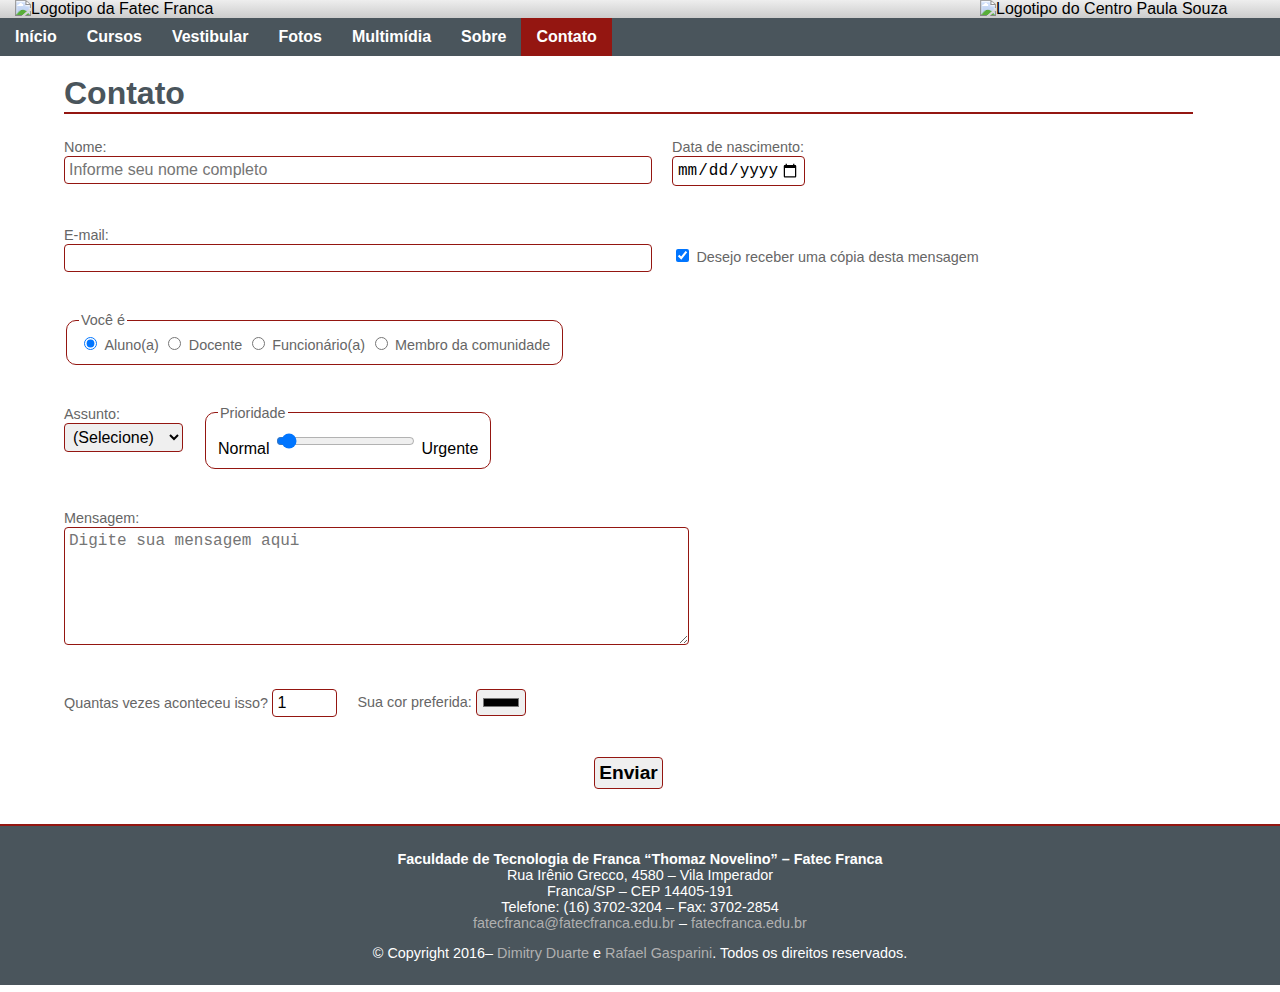
==== commit 3df15185: "Merge pull request #7 from dimitryduarte/master" ====
--- a/contato.html
+++ b/contato.html
@@ -1,4 +1,11 @@
 <!DOCTYPE html>
+<!-----------------------------------------------------------------------------
+Faculdade de Tecnologia de Franca “Doutor Thomaz Novelino”
+PRIMEIRO PROJETO DE TÓPICOS ESPECIAIS EM INFORMÁTICA - 2016/1
+Autor(es):
+DIMITRY DUARTE <ddmbrito@hotmail.com> - RGM 1090481323005
+RAFAEL GASPARINI <rafaelgasparini@yaahoo.com.br> - RGM 1090481323042
+------------------------------------------------------------------------------>
 <html lang="pt_BR">
 <head>
   <!--Arquivo de Css-->
@@ -121,7 +128,7 @@
     <a href="maito:fatecfranca@fatecfranca.edu.br">fatecfranca@fatecfranca.edu.br</a> &ndash;
     <a href="http://fatecfranca.edu.br">fatecfranca.edu.br</a>
   </p>
-  <p>&copy; Copyright 2016&ndash; <a href="mailto:fausto@fgcintra.pro.br">Fausto G. Cintra</a>. Todos os direitos reservados.</p>
+    <p>&copy; Copyright 2016&ndash; <a href="mailto:ddmbrito@hotmail.com">Dimitry Duarte</a> e <a href="mailto:rafaelgasparini@yaahoo.com.br">Rafael Gasparini</a>. Todos os direitos reservados.</p>
 </footer>
 
 </body>
--- a/_estilos/estilo.css
+++ b/_estilos/estilo.css
@@ -1,7 +1,31 @@
 @charset "UTF-8";
-
+/******************************************************************************
+Faculdade de Tecnologia de Franca “Doutor Thomaz Novelino”
+PRIMEIRO PROJETO DE TÓPICOS ESPECIAIS EM INFORMÁTICA - 2016/1
+Autor(es):
+DIMITRY DUARTE <ddmbrito@hotmail.com> - RGM 1090481323005
+RAFAEL GASPARINI <rafaelgasparini@yaahoo.com.br> - RGM 1090481323042
+******************************************************************************/
 /*
 @import url(https://fonts.googleapis.com/css?family=Alegreya+Sans:400,400italic,700,700italic);*/
+
+/*Na pagina sobre altera os tamanhos dos <h5> e dos <p>*/
+#sobre h5{
+  font-size: 12pt;
+  color: rgb(74, 85, 92);
+}
+#sobre p {
+  font-size: 11pt;
+  text-align: left;
+}
+/*Altera as configurações da fachada na pagina sobre.html*/
+#fachada-sobre{
+  width: auto ;
+  height: auto;
+
+}
+
+/*Rafael Gasparini*/
 
 @font-face {
   font-family: 'Fonte Títulos';
@@ -66,7 +90,7 @@
   background-color: rgb(148, 22, 17);
 }
 #menu-principal a:hover {
-  background-color: #5B666D;
+  background-color: rgb(74, 85, 92);
 }
 section {
   box-sizing: border-box;
@@ -78,7 +102,7 @@
   width: 100%;
 }
 section a {
-  color: rgb(176, 17, 22);
+  color: rgb(148, 22, 17);
   text-decoration: none;
   transition: opacity 1s;
 }
@@ -101,7 +125,7 @@
   font-size: 200%;
   color: rgb(74, 85, 92);
   margin: 4px 0;
-  border-bottom: 2px solid rgb(176, 17, 22);
+  border-bottom: 2px solid rgb(148, 22, 17);
  }
 
 article h3 {
@@ -115,6 +139,14 @@
 article h4 {
   font-family: 'Fonte Títulos', Verdana, Arial, sans-serif;
   font-size: 60%;
+  color: #aaaaaa;
+  margin: 0 0 15px 0;
+  float: left;
+}
+
+article h5 {
+  font-family: 'Fonte Títulos', Verdana, Arial, sans-serif;
+  font-size: 40%;
   color: #aaaaaa;
   margin: 0 0 15px 0;
   float: left;
@@ -139,6 +171,12 @@
 article figure img {
   width: 100%;
 }
+.figure-vestibular{
+  float: left;
+  margin: 8px 20px 8px 0;
+  width: 230px;
+  height: 325px;
+}
 
 .figure-left {
   float: left;
@@ -184,7 +222,7 @@
 aside table {
   margin: 10px 5%;
   font-size: 85%;
-  border: 2px solid rgb(74, 85, 92);
+  border: 5px solid rgb(74, 85, 92);
   border-collapse: collapse;
   background-color: #eeeeee;
 }
@@ -207,7 +245,7 @@
 }
 
 aside table th {
-  background-color: rgb(176, 17, 22);
+  background-color: rgb(148, 22, 17);
   color: #fff;
 }
 
@@ -282,7 +320,7 @@
 
 footer {
   background-color: rgb(74, 85, 92);
-  border-top: 2px solid rgb(176, 17, 22);
+  border-top: 2px solid rgb(148, 22, 17);
   margin: 0 -5vw;
   padding: 10px;
   clear: both;
@@ -295,7 +333,7 @@
 }
 
 footer a {
-  color: yellow;
+  color: #B0B0B0;
   text-decoration: none;
 }
 
@@ -309,12 +347,12 @@
 }
 
 form label, form legend {
-  color: rgb(74, 85, 92);
+  color: #666666;
   font-size: 90%;
 }
 
 form fieldset {
-  border: solid 1px rgb(176, 17, 22);
+  border: solid 1px rgb(148, 22, 17);
   border-radius: 10px;
 }
 
@@ -338,7 +376,7 @@
 }
 
 form input, form textarea, form select {
-  border: 1px solid rgb(176, 17, 22);
+  border: 1px solid rgb(148, 22, 17);
   border-radius: 4px;
   font-size: 100%;
   padding: 4px;
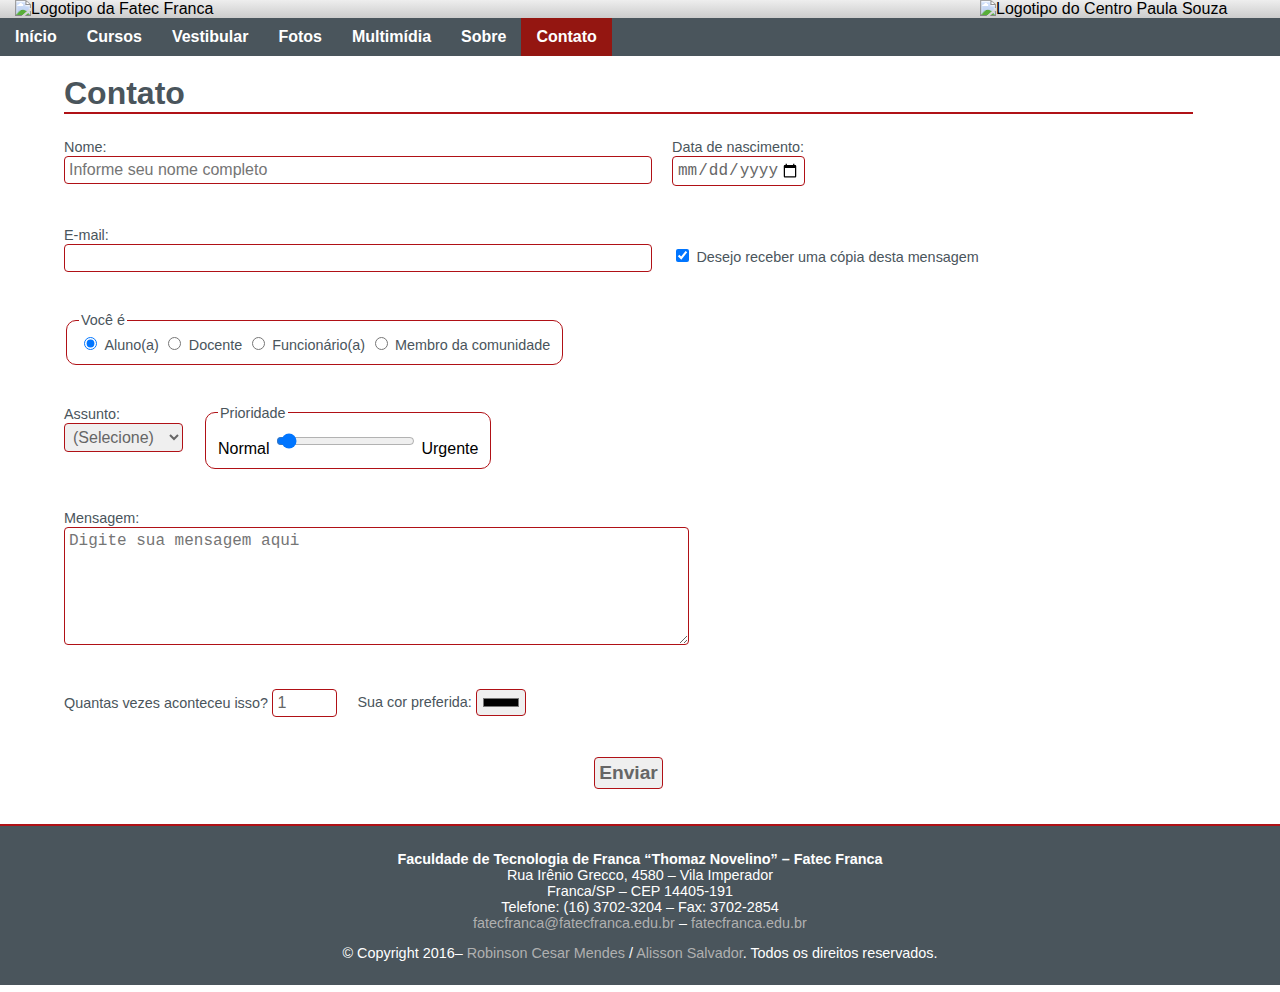
==== commit 964ed05f: "Merge pull request #6 from robinsoncm/master" ====
--- a/contato.html
+++ b/contato.html
@@ -1,11 +1,11 @@
-<!DOCTYPE html>
-<!-----------------------------------------------------------------------------
+<!----------------------------------------------------------------------------------
 Faculdade de Tecnologia de Franca “Doutor Thomaz Novelino”
 PRIMEIRO PROJETO DE TÓPICOS ESPECIAIS EM INFORMÁTICA - 2016/1
 Autor(es):
-DIMITRY DUARTE <ddmbrito@hotmail.com> - RGM 1090481323005
-RAFAEL GASPARINI <rafaelgasparini@yaahoo.com.br> - RGM 1090481323042
------------------------------------------------------------------------------->
+ROBINSON CESAR MENDES <robinho.cripta@gmail.com> - RGM 1090481323033
+ALISSON SALVADOR GONÇALVES <alisson_we_salvador@hotmail.com> - RGM 1090481321004
+----------------------------------------------------------------------------------->
+<!DOCTYPE html>
 <html lang="pt_BR">
 <head>
   <!--Arquivo de Css-->
@@ -37,7 +37,7 @@
   <article>
     <h1>Contato</h1>
 
-    <form action="mailto:fausto@fgcintra.pro.br" method="post">
+    <form action="mailto:robinho.cripta@gmail.com" method="post">
 
       <div>
         <label for="c_nome">Nome:</label><br />
@@ -128,7 +128,7 @@
     <a href="maito:fatecfranca@fatecfranca.edu.br">fatecfranca@fatecfranca.edu.br</a> &ndash;
     <a href="http://fatecfranca.edu.br">fatecfranca.edu.br</a>
   </p>
-    <p>&copy; Copyright 2016&ndash; <a href="mailto:ddmbrito@hotmail.com">Dimitry Duarte</a> e <a href="mailto:rafaelgasparini@yaahoo.com.br">Rafael Gasparini</a>. Todos os direitos reservados.</p>
+  <p>&copy; Copyright 2016&ndash; <a href="mailto:robinho.cripta@gmail.com">Robinson Cesar Mendes</a> / <a href="mailto:alisson_we_salvador@hotmail.com">Alisson Salvador</a>. Todos os direitos reservados.</p>
 </footer>
 
 </body>
--- a/_estilos/estilo.css
+++ b/_estilos/estilo.css
@@ -1,31 +1,15 @@
 @charset "UTF-8";
-/******************************************************************************
+
+/*********************************************************************************
 Faculdade de Tecnologia de Franca “Doutor Thomaz Novelino”
 PRIMEIRO PROJETO DE TÓPICOS ESPECIAIS EM INFORMÁTICA - 2016/1
 Autor(es):
-DIMITRY DUARTE <ddmbrito@hotmail.com> - RGM 1090481323005
-RAFAEL GASPARINI <rafaelgasparini@yaahoo.com.br> - RGM 1090481323042
-******************************************************************************/
+ROBINSON CESAR MENDES <robinho.cripta@gmail.com> - RGM 1090481323033
+ALISSON SALVADOR GONÇALVES <alisson_we_salvador@hotmail.com> - RGM 1090481321004
+*********************************************************************************/
+
 /*
 @import url(https://fonts.googleapis.com/css?family=Alegreya+Sans:400,400italic,700,700italic);*/
-
-/*Na pagina sobre altera os tamanhos dos <h5> e dos <p>*/
-#sobre h5{
-  font-size: 12pt;
-  color: rgb(74, 85, 92);
-}
-#sobre p {
-  font-size: 11pt;
-  text-align: left;
-}
-/*Altera as configurações da fachada na pagina sobre.html*/
-#fachada-sobre{
-  width: auto ;
-  height: auto;
-
-}
-
-/*Rafael Gasparini*/
 
 @font-face {
   font-family: 'Fonte Títulos';
@@ -63,7 +47,7 @@
   right: 0;
 }
 #menu-principal {
-  background-color: rgb(74, 85, 92);
+  background-color: rgba(74, 85, 92, 1);
   margin: 0 -5vw;
 }
 #menu-principal ul {
@@ -90,7 +74,7 @@
   background-color: rgb(148, 22, 17);
 }
 #menu-principal a:hover {
-  background-color: rgb(74, 85, 92);
+  background-color: #5B666D;
 }
 section {
   box-sizing: border-box;
@@ -102,14 +86,14 @@
   width: 100%;
 }
 section a {
-  color: rgb(148, 22, 17);
+  color: rgba(176, 17, 22, 1);
   text-decoration: none;
   transition: opacity 1s;
 }
 
 section a:hover {
   text-decoration: underline;
-  opacity: 0.7;
+  opacity: 10;
 }
 
 section a:visited {
@@ -123,9 +107,9 @@
 article h1 {
   font-family: 'Fonte Títulos', Verdana, Arial, sans-serif;
   font-size: 200%;
-  color: rgb(74, 85, 92);
+  color: rgba(74, 85, 92, 1);
   margin: 4px 0;
-  border-bottom: 2px solid rgb(148, 22, 17);
+  border-bottom: 2px solid rgba(176, 17, 22,1);
  }
 
 article h3 {
@@ -143,10 +127,9 @@
   margin: 0 0 15px 0;
   float: left;
 }
-
 article h5 {
   font-family: 'Fonte Títulos', Verdana, Arial, sans-serif;
-  font-size: 40%;
+  font-size: 50%;
   color: #aaaaaa;
   margin: 0 0 15px 0;
   float: left;
@@ -171,12 +154,6 @@
 article figure img {
   width: 100%;
 }
-.figure-vestibular{
-  float: left;
-  margin: 8px 20px 8px 0;
-  width: 230px;
-  height: 325px;
-}
 
 .figure-left {
   float: left;
@@ -222,9 +199,10 @@
 aside table {
   margin: 10px 5%;
   font-size: 85%;
-  border: 5px solid rgb(74, 85, 92);
+  border: 2px solid rgba(74, 85, 92, 1);
   border-collapse: collapse;
   background-color: #eeeeee;
+  cellpadding: 5px;
 }
 
 aside table tr:nth-child(2n) {
@@ -232,20 +210,20 @@
 }
 
 aside table td, aside table th {
-  border: 1px solid rgb(74, 85, 92);
+  border: 1px solid rgba(74, 85, 92, 1);
   padding:3px;
   text-align: center;
 }
 
 aside table caption {
   font-size: 80%;
-  color: rgb(74, 85, 92);
+  color: rgba(74, 85, 92, 1);
   text-align: center;
   font-style: italic;
 }
 
 aside table th {
-  background-color: rgb(148, 22, 17);
+  background-color: rgba(176, 17, 22,1);
   color: #fff;
 }
 
@@ -267,7 +245,7 @@
 article.album-fotos figure {
   background-color: #fff;
   box-shadow: 3px 5px 10px rgba(0, 0, 0, 0.3);
-  border: 1px solid rgb(74, 85, 92);
+  border: 1px solid rgba(74, 85, 92, 1);
   padding: 8px;
   border-radius: 0;
   width: auto;
@@ -319,8 +297,8 @@
 }
 
 footer {
-  background-color: rgb(74, 85, 92);
-  border-top: 2px solid rgb(148, 22, 17);
+  background-color: rgba(74, 85, 92, 1);
+  border-top: 2px solid rgba(176, 17, 22,1);
   margin: 0 -5vw;
   padding: 10px;
   clear: both;
@@ -347,12 +325,12 @@
 }
 
 form label, form legend {
-  color: #666666;
+  color: rgba(74, 85, 92, 1);
   font-size: 90%;
 }
 
 form fieldset {
-  border: solid 1px rgb(148, 22, 17);
+  border: solid 1px rgba(176, 17, 22,1);
   border-radius: 10px;
 }
 
@@ -376,10 +354,11 @@
 }
 
 form input, form textarea, form select {
-  border: 1px solid rgb(148, 22, 17);
+  border: 1px solid rgba(176, 17, 22,1);
   border-radius: 4px;
   font-size: 100%;
   padding: 4px;
+  color: #666666;
 }
 
 @media (max-width: 400px) {
@@ -396,7 +375,7 @@
   #menu-principal {
     height: 48px;
     width: 48px;
-    background: rgb(74, 85, 92) url("../_imagens/mobile_menu_icon.png") center no-repeat;
+    background: rgba(74, 85, 92, 1) url("../_imagens/mobile_menu_icon.png") center no-repeat;
     background-size: 75%;
     position: fixed;
     top: 20px;
@@ -407,11 +386,12 @@
     width: 200px;
     margin-top: 48px;
     margin-left: -152px;
-    background-color: rgb(74, 85, 92);
+    background-color: rgba(74, 85, 92, 1);
     box-shadow: 2px 2px 10px rgba(0, 0, 0, 0.5);
     opacity: 0.9;
   }
   #menu-principal:hover ul li {
     float: none;
   }
-}
+
+}
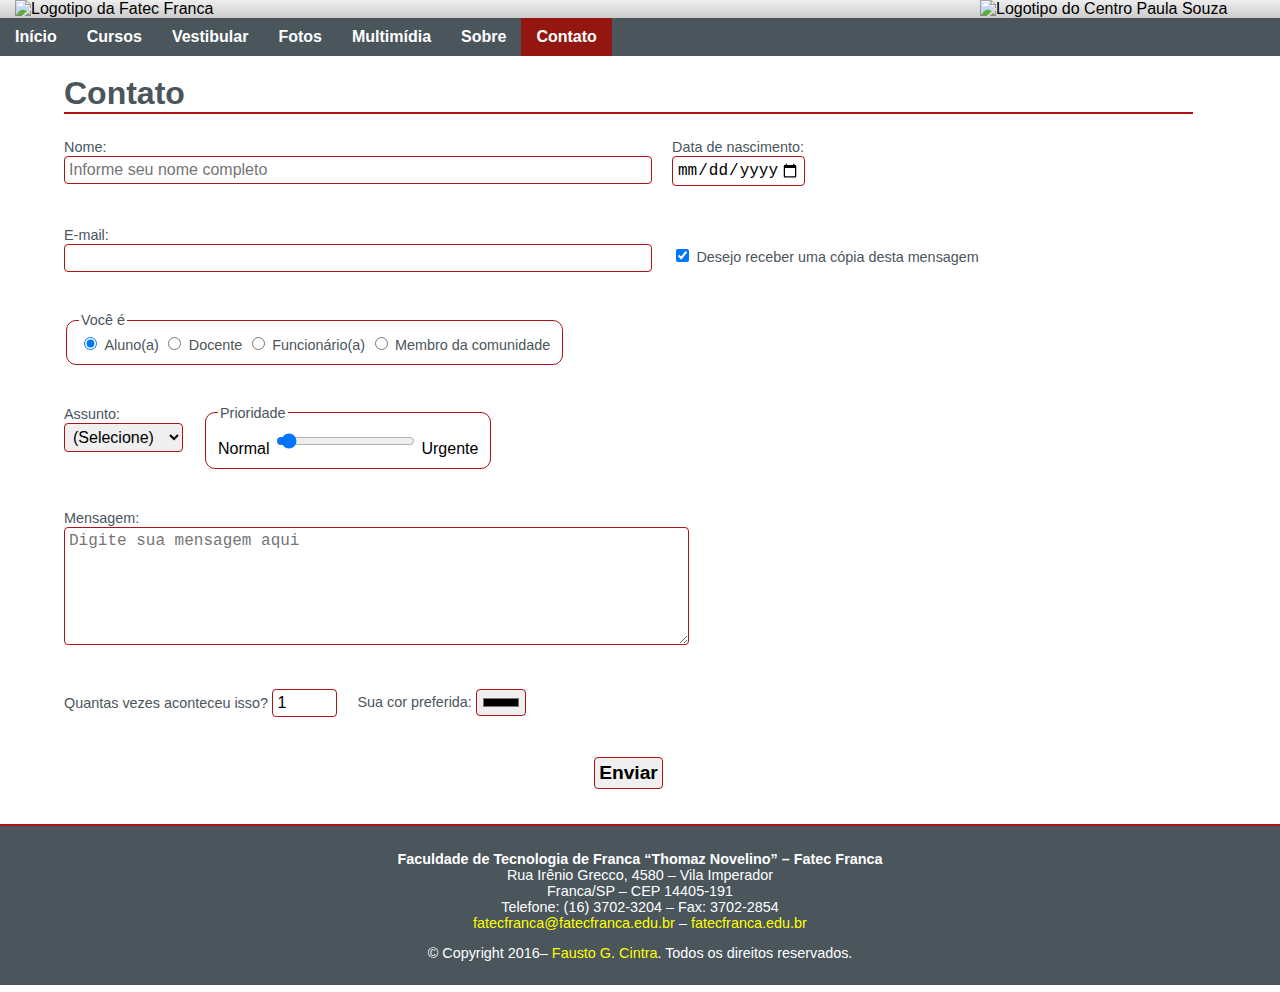
==== commit 4c7258d9: "Revert "Trabalho Tópicos Especiais em Informatica"" ====
--- a/contato.html
+++ b/contato.html
@@ -1,10 +1,3 @@
-<!----------------------------------------------------------------------------------
-Faculdade de Tecnologia de Franca “Doutor Thomaz Novelino”
-PRIMEIRO PROJETO DE TÓPICOS ESPECIAIS EM INFORMÁTICA - 2016/1
-Autor(es):
-ROBINSON CESAR MENDES <robinho.cripta@gmail.com> - RGM 1090481323033
-ALISSON SALVADOR GONÇALVES <alisson_we_salvador@hotmail.com> - RGM 1090481321004
------------------------------------------------------------------------------------>
 <!DOCTYPE html>
 <html lang="pt_BR">
 <head>
@@ -37,7 +30,7 @@
   <article>
     <h1>Contato</h1>
 
-    <form action="mailto:robinho.cripta@gmail.com" method="post">
+    <form action="mailto:fausto@fgcintra.pro.br" method="post">
 
       <div>
         <label for="c_nome">Nome:</label><br />
@@ -128,7 +121,7 @@
     <a href="maito:fatecfranca@fatecfranca.edu.br">fatecfranca@fatecfranca.edu.br</a> &ndash;
     <a href="http://fatecfranca.edu.br">fatecfranca.edu.br</a>
   </p>
-  <p>&copy; Copyright 2016&ndash; <a href="mailto:robinho.cripta@gmail.com">Robinson Cesar Mendes</a> / <a href="mailto:alisson_we_salvador@hotmail.com">Alisson Salvador</a>. Todos os direitos reservados.</p>
+  <p>&copy; Copyright 2016&ndash; <a href="mailto:fausto@fgcintra.pro.br">Fausto G. Cintra</a>. Todos os direitos reservados.</p>
 </footer>
 
 </body>
--- a/_estilos/estilo.css
+++ b/_estilos/estilo.css
@@ -1,12 +1,4 @@
 @charset "UTF-8";
-
-/*********************************************************************************
-Faculdade de Tecnologia de Franca “Doutor Thomaz Novelino”
-PRIMEIRO PROJETO DE TÓPICOS ESPECIAIS EM INFORMÁTICA - 2016/1
-Autor(es):
-ROBINSON CESAR MENDES <robinho.cripta@gmail.com> - RGM 1090481323033
-ALISSON SALVADOR GONÇALVES <alisson_we_salvador@hotmail.com> - RGM 1090481321004
-*********************************************************************************/
 
 /*
 @import url(https://fonts.googleapis.com/css?family=Alegreya+Sans:400,400italic,700,700italic);*/
@@ -47,7 +39,7 @@
   right: 0;
 }
 #menu-principal {
-  background-color: rgba(74, 85, 92, 1);
+  background-color: rgb(74, 85, 92);
   margin: 0 -5vw;
 }
 #menu-principal ul {
@@ -86,14 +78,14 @@
   width: 100%;
 }
 section a {
-  color: rgba(176, 17, 22, 1);
+  color: rgb(176, 17, 22);
   text-decoration: none;
   transition: opacity 1s;
 }
 
 section a:hover {
   text-decoration: underline;
-  opacity: 10;
+  opacity: 0.7;
 }
 
 section a:visited {
@@ -107,9 +99,9 @@
 article h1 {
   font-family: 'Fonte Títulos', Verdana, Arial, sans-serif;
   font-size: 200%;
-  color: rgba(74, 85, 92, 1);
+  color: rgb(74, 85, 92);
   margin: 4px 0;
-  border-bottom: 2px solid rgba(176, 17, 22,1);
+  border-bottom: 2px solid rgb(176, 17, 22);
  }
 
 article h3 {
@@ -123,13 +115,6 @@
 article h4 {
   font-family: 'Fonte Títulos', Verdana, Arial, sans-serif;
   font-size: 60%;
-  color: #aaaaaa;
-  margin: 0 0 15px 0;
-  float: left;
-}
-article h5 {
-  font-family: 'Fonte Títulos', Verdana, Arial, sans-serif;
-  font-size: 50%;
   color: #aaaaaa;
   margin: 0 0 15px 0;
   float: left;
@@ -199,10 +184,9 @@
 aside table {
   margin: 10px 5%;
   font-size: 85%;
-  border: 2px solid rgba(74, 85, 92, 1);
+  border: 2px solid rgb(74, 85, 92);
   border-collapse: collapse;
   background-color: #eeeeee;
-  cellpadding: 5px;
 }
 
 aside table tr:nth-child(2n) {
@@ -210,20 +194,20 @@
 }
 
 aside table td, aside table th {
-  border: 1px solid rgba(74, 85, 92, 1);
+  border: 1px solid rgb(74, 85, 92);
   padding:3px;
   text-align: center;
 }
 
 aside table caption {
   font-size: 80%;
-  color: rgba(74, 85, 92, 1);
+  color: rgb(74, 85, 92);
   text-align: center;
   font-style: italic;
 }
 
 aside table th {
-  background-color: rgba(176, 17, 22,1);
+  background-color: rgb(176, 17, 22);
   color: #fff;
 }
 
@@ -245,7 +229,7 @@
 article.album-fotos figure {
   background-color: #fff;
   box-shadow: 3px 5px 10px rgba(0, 0, 0, 0.3);
-  border: 1px solid rgba(74, 85, 92, 1);
+  border: 1px solid rgb(74, 85, 92);
   padding: 8px;
   border-radius: 0;
   width: auto;
@@ -297,8 +281,8 @@
 }
 
 footer {
-  background-color: rgba(74, 85, 92, 1);
-  border-top: 2px solid rgba(176, 17, 22,1);
+  background-color: rgb(74, 85, 92);
+  border-top: 2px solid rgb(176, 17, 22);
   margin: 0 -5vw;
   padding: 10px;
   clear: both;
@@ -311,7 +295,7 @@
 }
 
 footer a {
-  color: #B0B0B0;
+  color: yellow;
   text-decoration: none;
 }
 
@@ -325,12 +309,12 @@
 }
 
 form label, form legend {
-  color: rgba(74, 85, 92, 1);
+  color: rgb(74, 85, 92);
   font-size: 90%;
 }
 
 form fieldset {
-  border: solid 1px rgba(176, 17, 22,1);
+  border: solid 1px rgb(176, 17, 22);
   border-radius: 10px;
 }
 
@@ -354,11 +338,10 @@
 }
 
 form input, form textarea, form select {
-  border: 1px solid rgba(176, 17, 22,1);
+  border: 1px solid rgb(176, 17, 22);
   border-radius: 4px;
   font-size: 100%;
   padding: 4px;
-  color: #666666;
 }
 
 @media (max-width: 400px) {
@@ -375,7 +358,7 @@
   #menu-principal {
     height: 48px;
     width: 48px;
-    background: rgba(74, 85, 92, 1) url("../_imagens/mobile_menu_icon.png") center no-repeat;
+    background: rgb(74, 85, 92) url("../_imagens/mobile_menu_icon.png") center no-repeat;
     background-size: 75%;
     position: fixed;
     top: 20px;
@@ -386,12 +369,11 @@
     width: 200px;
     margin-top: 48px;
     margin-left: -152px;
-    background-color: rgba(74, 85, 92, 1);
+    background-color: rgb(74, 85, 92);
     box-shadow: 2px 2px 10px rgba(0, 0, 0, 0.5);
     opacity: 0.9;
   }
   #menu-principal:hover ul li {
     float: none;
   }
-
-}
+}
